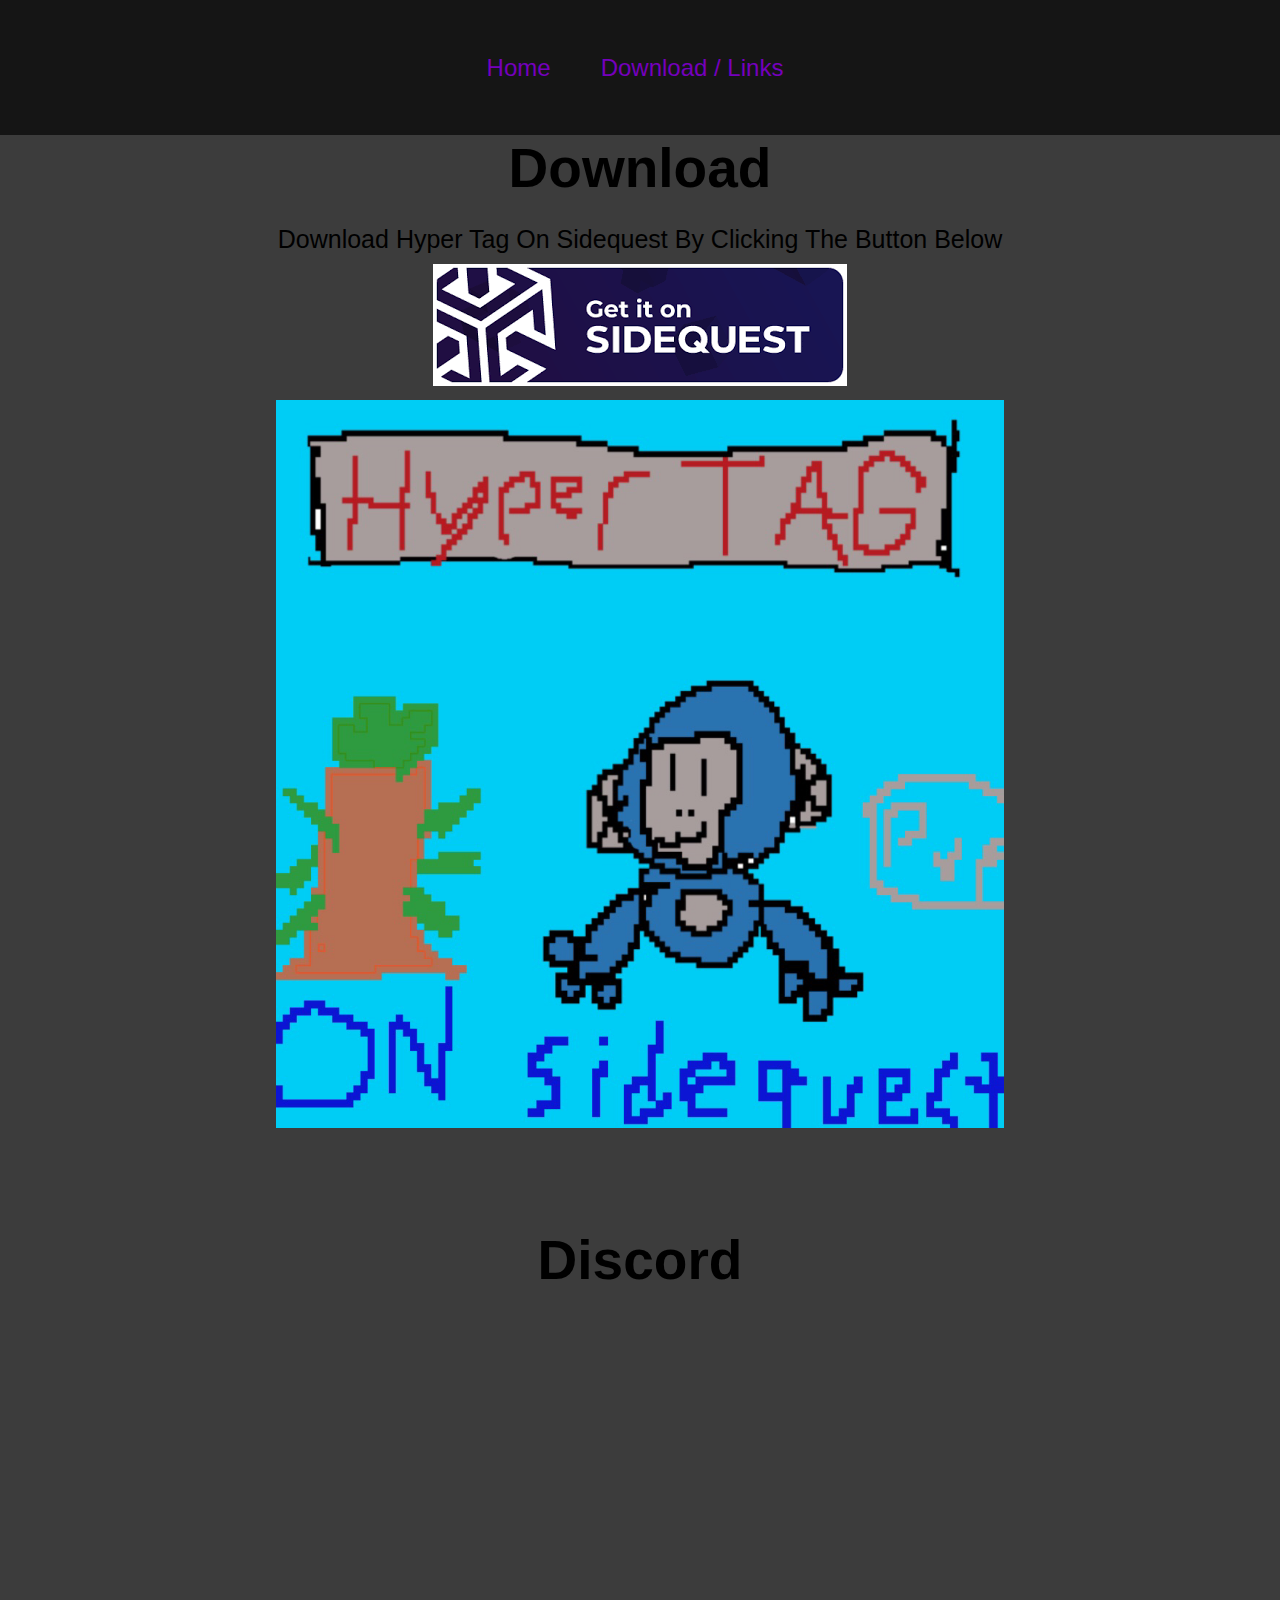
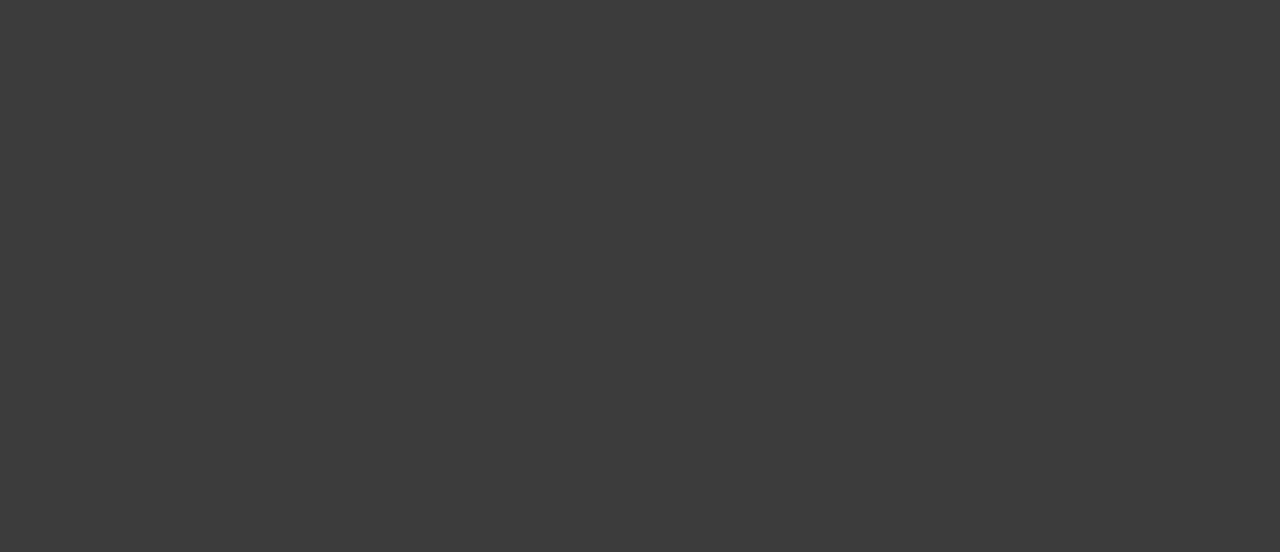
==== Links.html @ a7e2f4e2 "Add files via upload" ====
<!DOCTYPE html>

<html>

  <head>
    <title>
      Hyper Tag
    </title>

    <link rel = "stylesheet" href="HyperTag.css">

  </head>

  <body>

    <nav class="navbar">
      <ul class="navbar-nav">
        

        <li class="nav-item">
          <a href="index.html" style="text-decoration: none !important; color: inherit;">Home</a>
        </li>

        <li class="nav-item">
          <a href="index.html" style="text-decoration: none !important; color: inherit;">Download / Links</a>
        </li>
      </ul>
    </nav>

    <main>
      <p class="Game-Name">Download</p>
      <p class="Game-Description">Download Hyper Tag On Sidequest By Clicking The Button Below</p>
      <a href="https://sidequestvr.com/app/16649/hyper-tag"><img src="getItSidequest.png"></a>
      <img class="Banner" src="untitled8_20230707121139.png">
      
      <p class="Staff">Discord</p>

      

    </main>
    <script src="HyperTag.js"></script>

  </body>

</html>
---- HyperTag.css ----
:root{
  --primary-color: rgb(117, 0, 189);
  --secondary-color: rgb(21, 21, 21);
  --bg-color: rgb(60, 60, 60);
  --highlight-color: rgb(207, 0, 200);
}


body {
  background-color: var(--bg-color);
  font-family: Arial;
}

main{
  display: flex;
  flex-direction: column;
  margin-top: 10%;
  align-items: center; 
  height: 190vh;
  margin-bottom: 25%;
}

.Game-Name {
  margin: 0px;
  margin-top: 10px;
  margin-bottom: 15px;
  text-align: center;
  font-size: 55px;
  font-weight: bolder;
}

.Game-Description {
  margin: 0px;
  margin-top: 10px;
  margin-bottom: 10px;
  text-align: center;
  font-size: 25px;
  font-weight: normal;
}

.Banner {
  margin: 0px;
  margin-top: 10px;
  width: 728px;
  height: 728px;

}

.Staff {
  margin: 0px;
  margin-top: 100px;
  margin-bottom: 15px;
  text-align: center;
  font-size: 55px;
  font-weight: bolder;
}

.navbar {
  z-index: 1;
  position: fixed;
  width: 100%;
  height: 12%;
  left: 0px;
  top: 0px;
  margin: 0px;
  padding: 0px;
  display: flex;
  flex-direction: row;
  background-color: var(--secondary-color);
  align-items: center;
  justify-content: center;
  color: var(--primary-color);
  text-align: center;
  transition: all 200ms ease;
}
  
.navbar:hover{
  height: 15%;
}


  .navbar-nav {
    text-align: center;
    display: flex;
    flex-direction: row;
    list-style: none;
    
  }

  .nav-item {
    font-size: 150%;
    margin-right: 50px;
    text-align: center;
    font-weight: normal;
  }

  .nav-item:hover{
    font-size: 165%;
    font-weight: bold;
    color: var(--highlight-color);
  }




  .helpers {
    text-align: center;
    margin: 0px;
    padding: 0px;
     display: flex;
     flex-direction: row;
     margin-bottom: 200px;
  }
  
  
  .helper-1 {
    margin-left: 100px;
    height: 400px;
    width: 350px;
    background-color: rgb(255, 255, 255);
    transition: height 200ms ease;
    text-align: left;
    
  }
  
  .helper-2 {
    margin-left: 100px;
    height: 400px;
    width: 350px;
    background-color: rgb(255, 255, 255);
    transition: height 200ms ease;
    text-align: left;
    
  }
  
  .helper-3 {
    margin-left: 100px;
    height: 400px;
    width: 350px;
    background-color: rgb(255, 255, 255);
    transition: height 200ms ease;
    text-align: left;
    
  }
  
  .helper-1:hover, .helper-2:hover, .helper-3:hover {
    margin-left: 100px;
    height: 500px;
    width: 350px;
    
   
  }
  
  .helper-img-1, .helper-img-2, .helper-img-3 {
   height: 300px;
   width: 350px;
  }
  
  .helper-role-1, .helper-role-2, .helper-role-3 {
    font-weight: bold;
    margin-left: 20px;
  }
  
  .helper-name-1, .helper-name-2, .helper-name-3 {
    
    margin-left: 20px;
  }
  
  .helper-extra-info-1, .helper-extra-info-2, .helper-extra-info-3 {
   margin-top: 50px;
   margin-left: 20px;
   color: transparent;
              
              
  }
  
  .helper-1:hover .helper-extra-info-1, .helper-2:hover .helper-extra-info-2, .helper-3:hover .helper-extra-info-3 {
  
    animation: textAppear 400ms forwards;
   
  }
  
  
  
  
  
  
          @keyframes textAppear {
              0% {
                  color: transparent;
              }
              100% {
                  color: black;
              }
          }
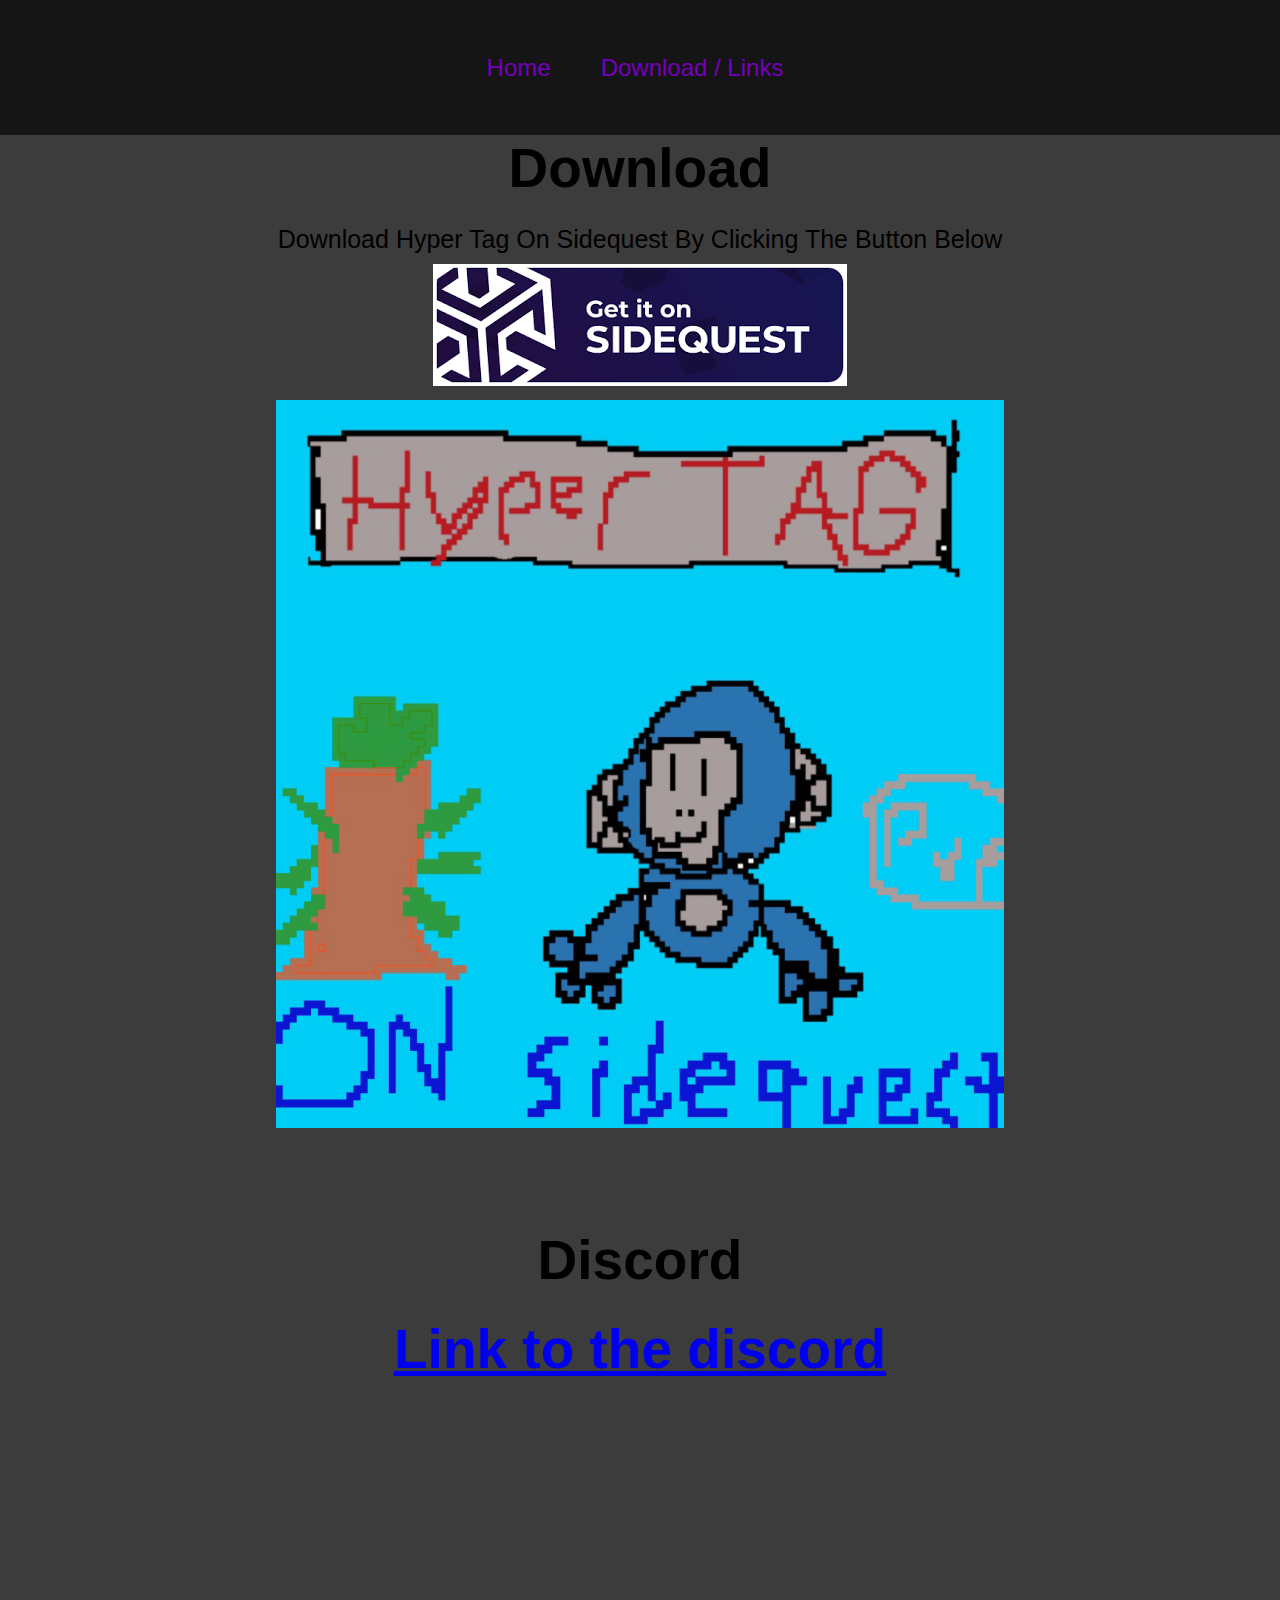
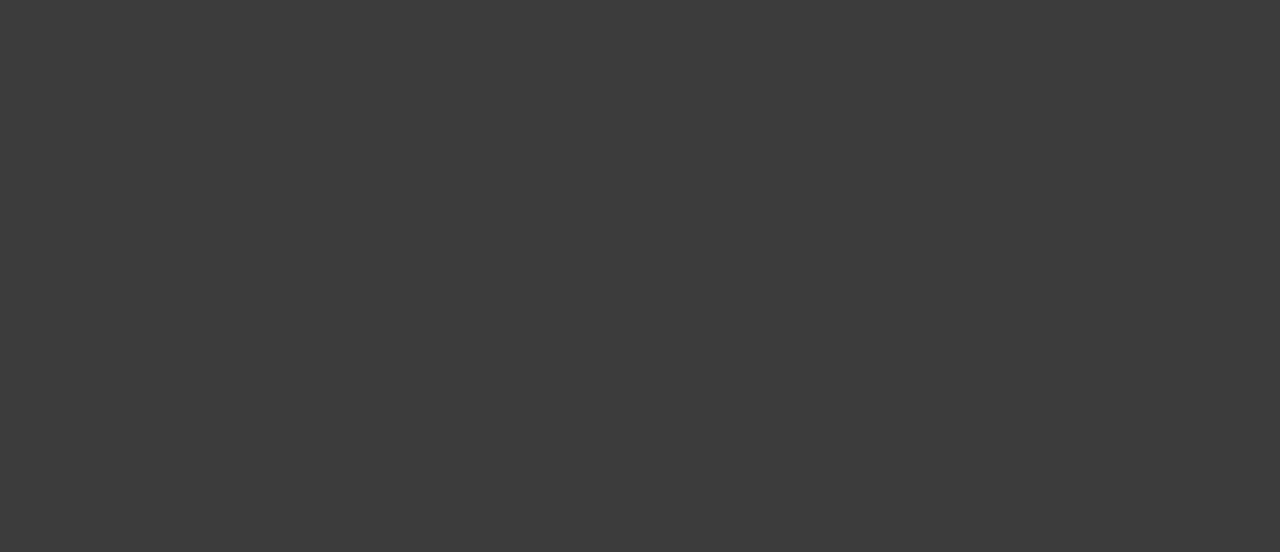
==== commit 82871152: "Update Links.html" ====
--- a/Links.html
+++ b/Links.html
@@ -22,7 +22,7 @@
         </li>
 
         <li class="nav-item">
-          <a href="index.html" style="text-decoration: none !important; color: inherit;">Download / Links</a>
+          <a href="Links.html" style="text-decoration: none !important; color: inherit;">Download / Links</a>
         </li>
       </ul>
     </nav>
@@ -34,7 +34,7 @@
       <img class="Banner" src="untitled8_20230707121139.png">
       
       <p class="Staff">Discord</p>
-
+      <a class="Game-Name"href="https://discord.gg/rj3rC6VbYs">Link to the discord</a>
       
 
     </main>
